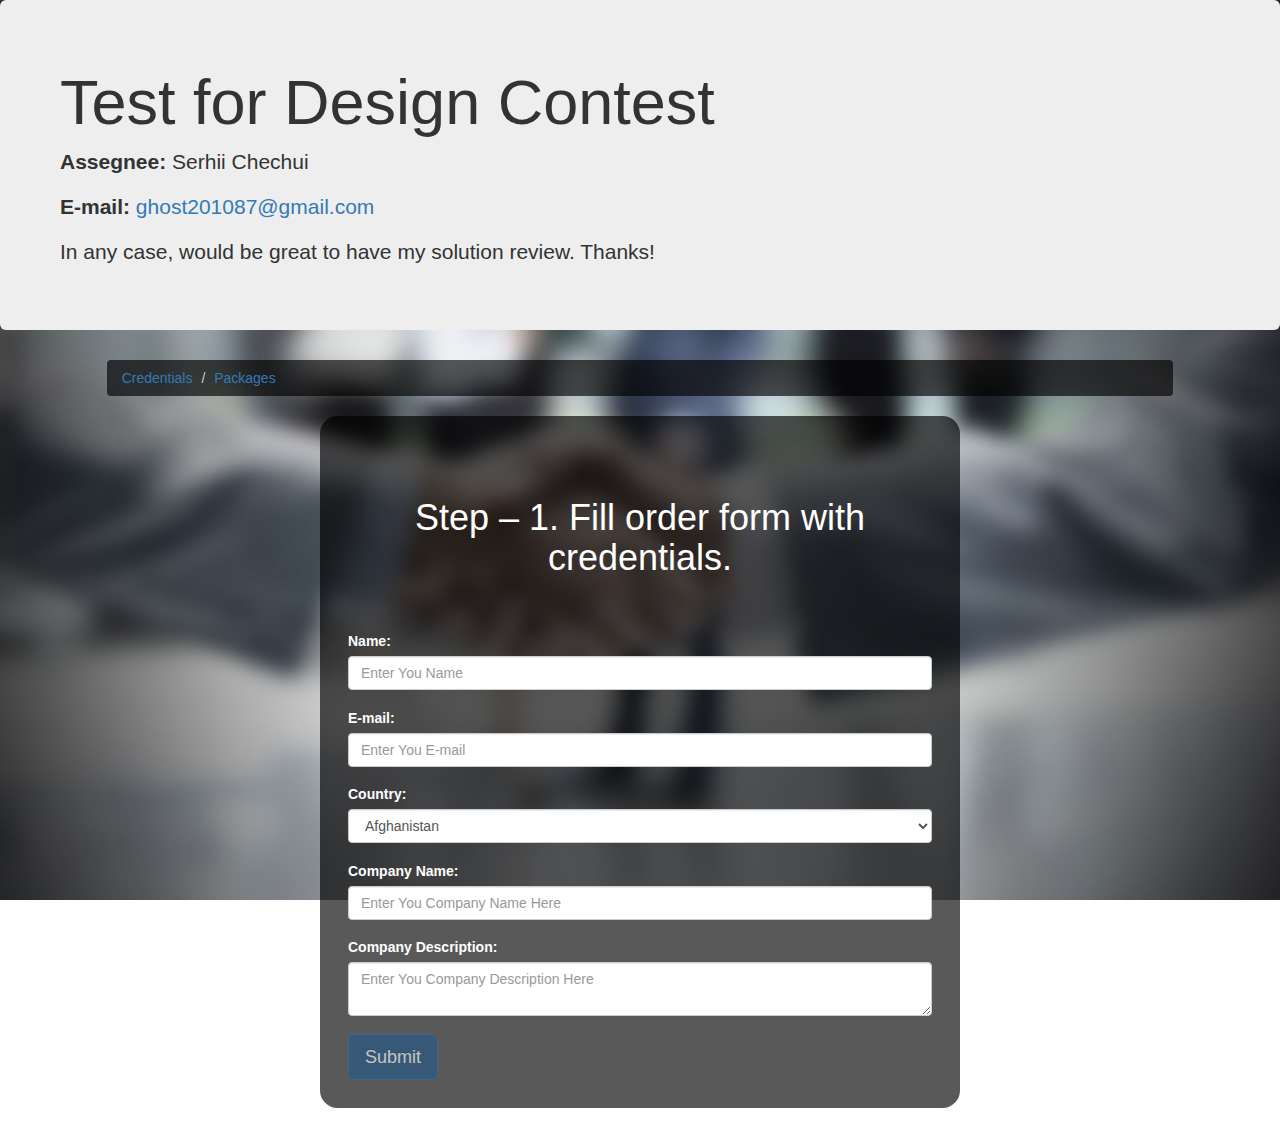
==== index.html @ 1b62366b "First" ====
<!DOCTYPE html>
<html lang="en" ng-app="TestApp">
	<head>
		<title>Designcontest - Test</title>
		<!-- Meta -->
		<meta charset="utf-8">
		<meta http-equiv="X-UA-Compatible" content="IE=edge">
		<meta name="viewport" content="width=device-width, initial-scale=1">
		<base href="/">
		
		<!-- CSS -->
		<link type="text/css" rel="stylesheet" href="css/bootstrap.min.css">
		<link type="text/css" rel="stylesheet" href="css/bootstrap-theme.min.css">
		<link type="text/css" rel="stylesheet" href="css/style.css">
		
		<!-- Scripts -->
		<script src="js/jquery-2.1.4.min.js"></script>
		<script src="js/bootstrap.min.js"></script>
		<script src="js/angular.min.js"></script>
		<script src="js/angular-animate.min.js"></script>
		<script src="js/angular-route.min.js"></script>
		<script src="js/angular-resource.min.js"></script>
		<script src="js/app.js"></script>
	</head>
	
	<body>
		
		<div class="container-fluid">
			<div class="row">
				<div class="jumbotron">
					<h1>Test for Design Contest</h1>
					<p><b>Assegnee:&nbsp;</b>Serhii Chechui</p>
					<p><b>E-mail:&nbsp;</b><a href="mailto:ghost201087@gmail.com">ghost201087@gmail.com</a></p>
					<p>In any case, would be great to have my solution review. Thanks!</p>
				</div>
			</div>
			<div class="row">
				
				<ol id="breadcrumb" class="breadcrumb col-lg-10 col-lg-offset-1">
					<li><a href="/#/step1">Credentials</a></li>
					<li><a href="/#/step2">Packages</a></li>
				</ol>
				
				<div ng-view>
					
				</div>
			</div>
		</div>
				
	</body>
</html>
---- css/style.css ----
body {
  background: url("../images/background.jpg");
  background-size: cover;
  background-position: center center;
  background-attachment: fixed;
  padding: 0 0 1.5em 0;
}

.wrapper {
  background: rgba(0, 0, 0, 0.65);
  padding: 2em;
  border-radius: 1.25em;
}

.wrapper h1 {
  color: #fff;
  margin: 1.5em auto;
}

#breadcrumb {
  background: rgba(0, 0, 0, 0.65);
}

#breadcrumb li.active a {
  color: #fff !important;
  font-weight: 600;
}

form#order-form {
  margin-top: 3em;
}

form#order-form label {
  color: #fff;
}

form#order-form input,
form#order-form textarea,
form#order-form select {
  margin-bottom: 1.25em;
}

form#order-form textarea {
  resize: vertical;
}

form .ng-pristine {
  background: #fff;
}

form .ng-invalid.ng-dirty {
  background: #faafb8 !important;
}

form .ng-valid.ng-dirty {
  background: #a3d39c !important;
}

.error {
  color: #f00;
}

#packages {
  list-style: none;
}

#packages li {
  padding: 0 1em 1.5em;
}

#packages li .border {
  border: 1px solid #337ab7;
  background: #fff;
}

#packages li h3 {
  background: #337ab7;
  padding: 1em;
  color: #fff;
  margin: 0 0 1em 0;
}

#packages button {
  display: block;
  margin: 1.5em auto;
}

#currency {
  text-align: center;
  padding: 0 3em;
  color: #fff;
  margin-bottom: 2em;
}

#submit {
  display: block;
  margin: 1em auto;
}
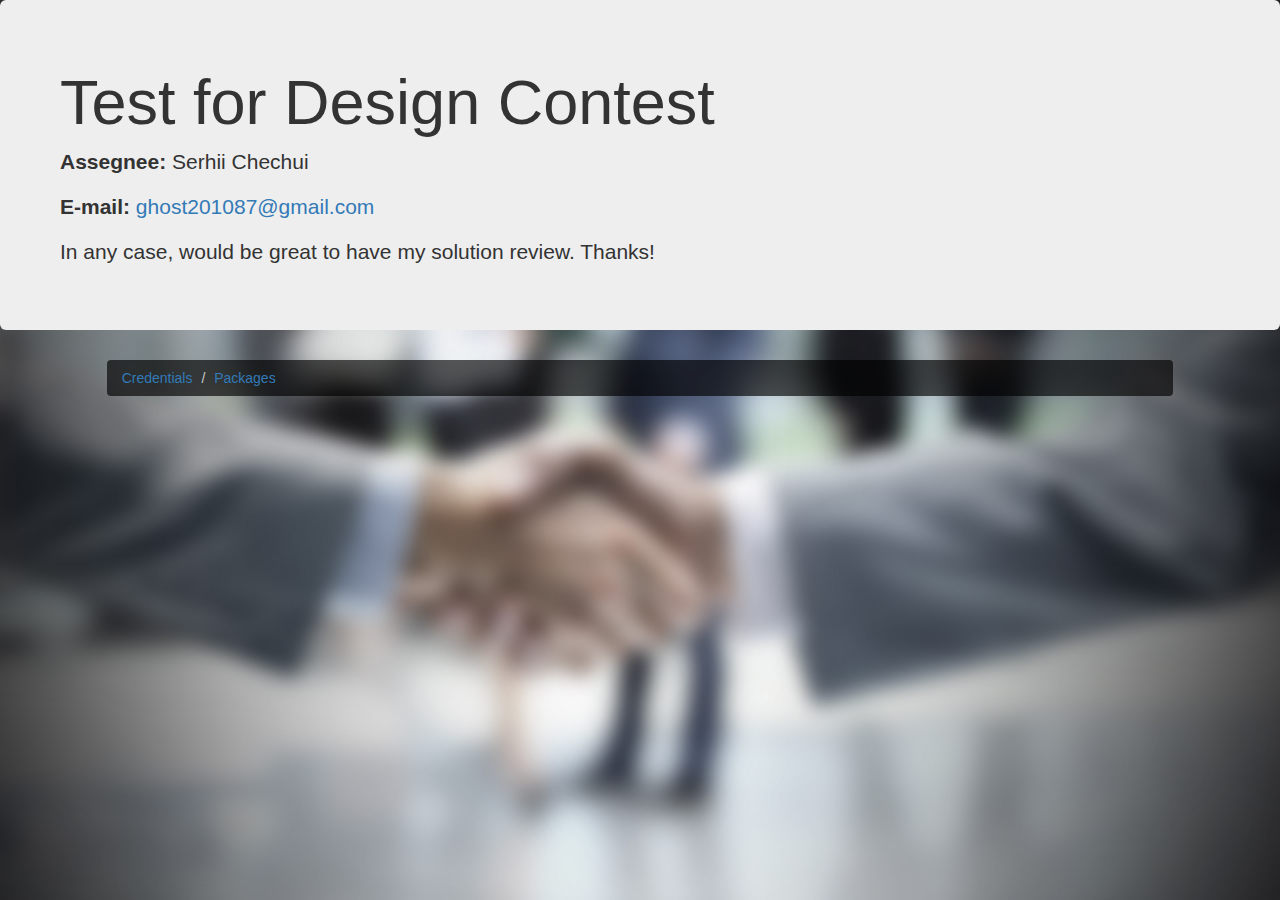
==== commit 665a1cad: "Added full bower support" ====
--- a/index.html
+++ b/index.html
@@ -9,17 +9,16 @@
 		<base href="/">
 		
 		<!-- CSS -->
-		<link type="text/css" rel="stylesheet" href="css/bootstrap.min.css">
-		<link type="text/css" rel="stylesheet" href="css/bootstrap-theme.min.css">
+		<link type="text/css" rel="stylesheet" href="bower_components/bootstrap/dist/css/bootstrap.min.css">
+		<link type="text/css" rel="stylesheet" href="bower_components/bootstrap/dist/css/bootstrap-theme.min.css">
 		<link type="text/css" rel="stylesheet" href="css/style.css">
 		
 		<!-- Scripts -->
-		<script src="js/jquery-2.1.4.min.js"></script>
-		<script src="js/bootstrap.min.js"></script>
-		<script src="js/angular.min.js"></script>
-		<script src="js/angular-animate.min.js"></script>
-		<script src="js/angular-route.min.js"></script>
-		<script src="js/angular-resource.min.js"></script>
+		<script src="bower_components/jquery/dist/jquery.min.js"></script>
+		<script src="bower_components/bootstrap/dist/js/bootstrap.min.js"></script>
+		<script src="bower_components/angular/angular.min.js"></script>
+		<script src="bower_components/angular-route/angular-route.min.js"></script>
+		<script src="bower_components/angular-route/angular-route.min.js"></script>
 		<script src="js/app.js"></script>
 	</head>
 	
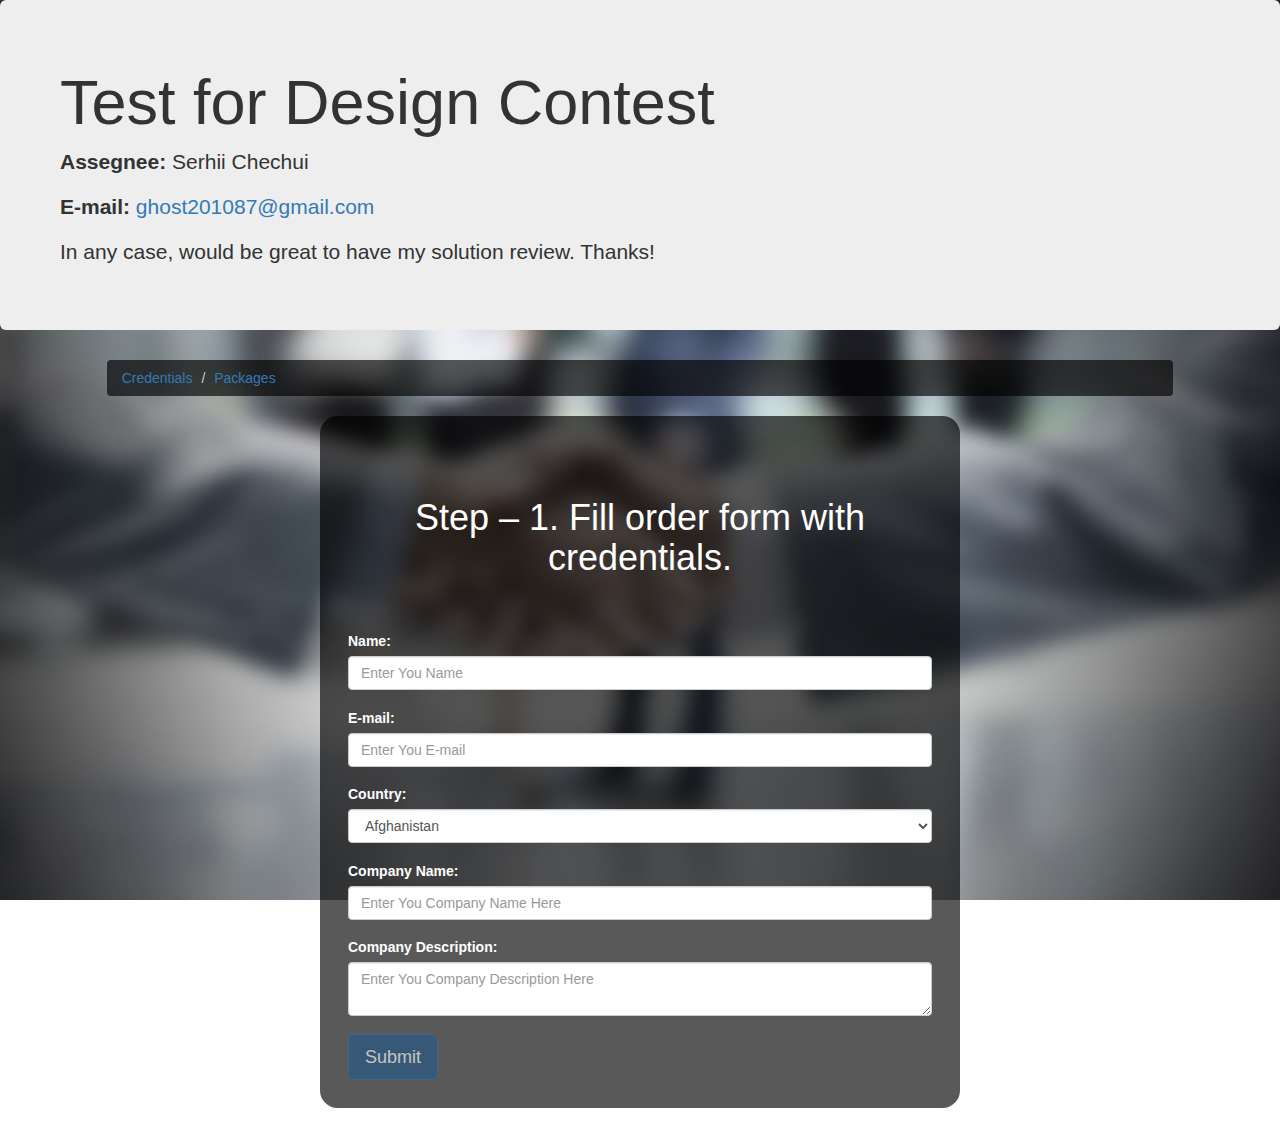
==== commit 590165ec: "fixed path to angular-resource" ====
--- a/index.html
+++ b/index.html
@@ -18,7 +18,7 @@
 		<script src="bower_components/bootstrap/dist/js/bootstrap.min.js"></script>
 		<script src="bower_components/angular/angular.min.js"></script>
 		<script src="bower_components/angular-route/angular-route.min.js"></script>
-		<script src="bower_components/angular-route/angular-route.min.js"></script>
+		<script src="bower_components/angular-resource/angular-resource.min.js"></script>
 		<script src="js/app.js"></script>
 	</head>
 	
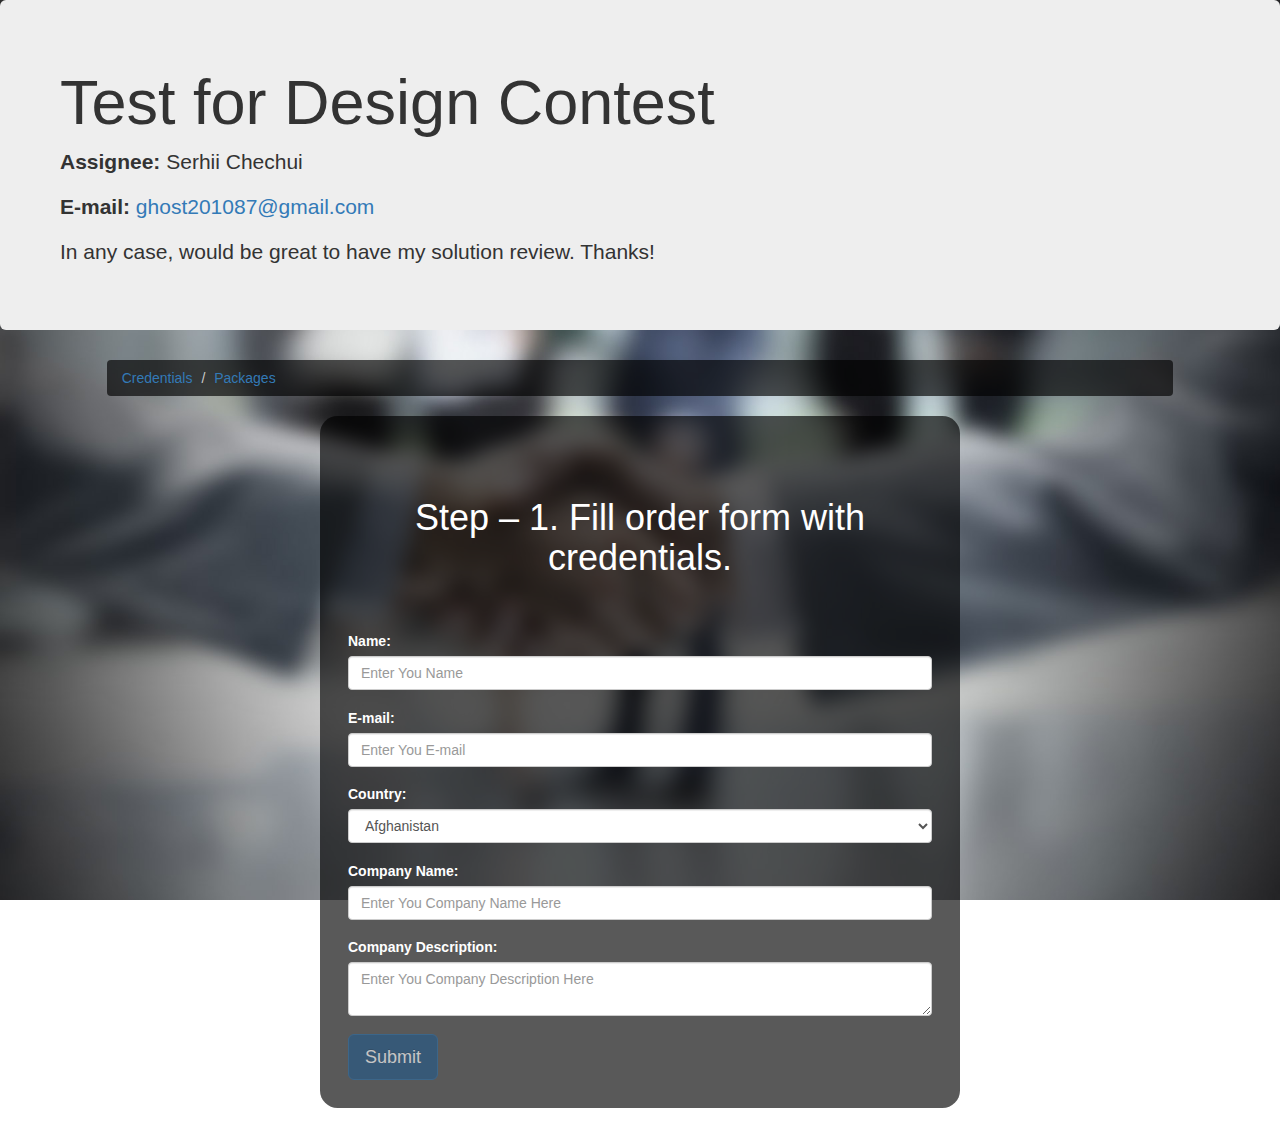
==== commit 918c32cb: "spellcheck" ====
--- a/index.html
+++ b/index.html
@@ -2,6 +2,11 @@
 <html lang="en" ng-app="TestApp">
 	<head>
 		<title>Designcontest - Test</title>
+		
+		<!--[if lt IE 9]>
+		<script src="http://html5shiv.googlecode.com/svn/trunk/html5.js"></script>
+		<![endif]-->
+		
 		<!-- Meta -->
 		<meta charset="utf-8">
 		<meta http-equiv="X-UA-Compatible" content="IE=edge">
@@ -28,7 +33,7 @@
 			<div class="row">
 				<div class="jumbotron">
 					<h1>Test for Design Contest</h1>
-					<p><b>Assegnee:&nbsp;</b>Serhii Chechui</p>
+					<p><b>Assignee:&nbsp;</b>Serhii Chechui</p>
 					<p><b>E-mail:&nbsp;</b><a href="mailto:ghost201087@gmail.com">ghost201087@gmail.com</a></p>
 					<p>In any case, would be great to have my solution review. Thanks!</p>
 				</div>
